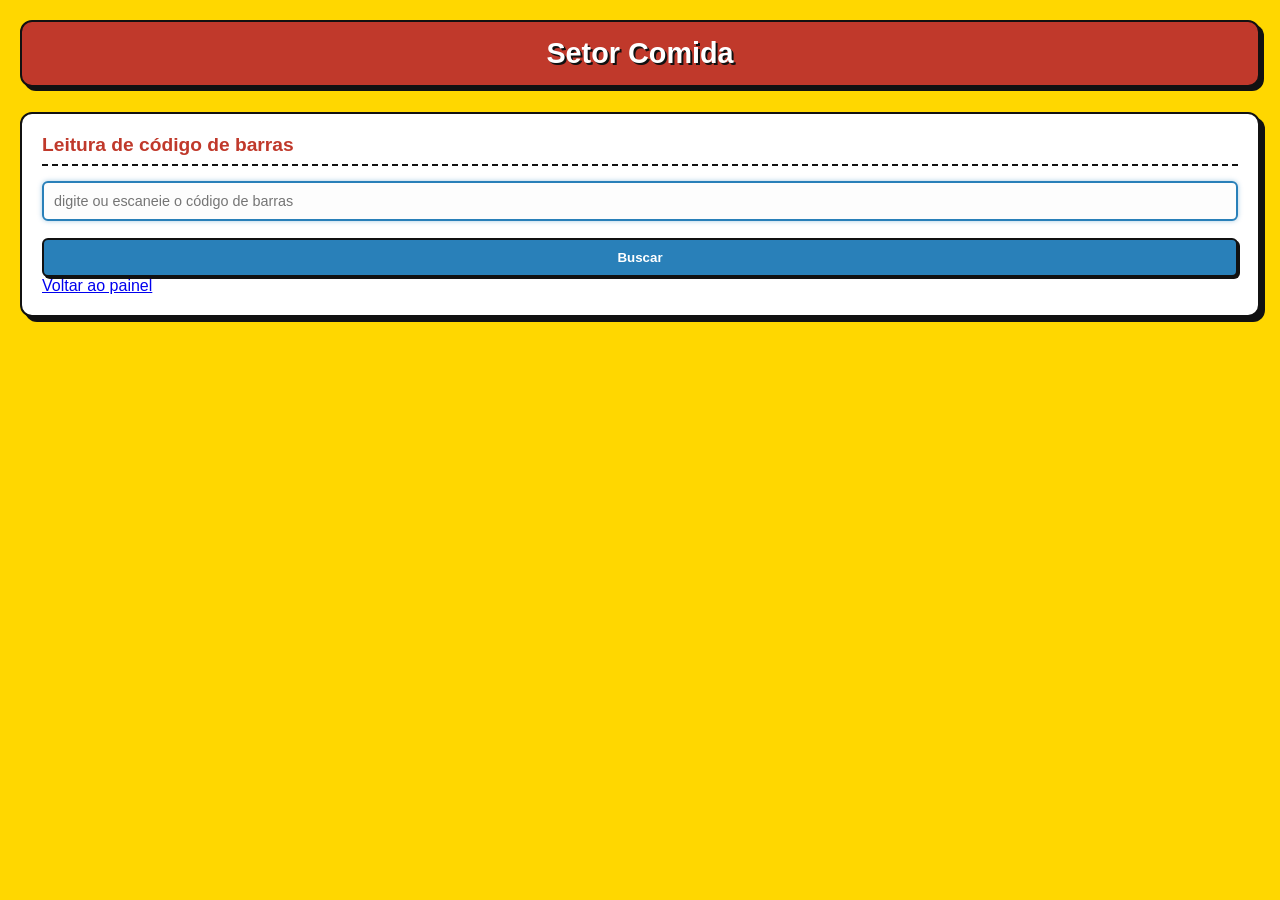
==== comida.html @ 965fd31a "atualizacoes para abrir as otras abas" ====
<!DOCTYPE html>
<html lang="pt-BR">

<head>
    <meta charset="UTF-8">
    <meta name="viewport" content="width=device-width, initial-scale=1.0">
    <title>Comida</title>
    <link rel="stylesheet" href="css/style.css">
</head>

<body data-setor="comida">

    <header>
        <h1>Setor Comida</h1>
    </header>

    <main class="main-layout">
        <section class="card">
            <h2>Leitura de código de barras</h2>
            <form id="form-codigo-barra">
                <div class="form-group">
                    <input type="text" inputmode="numeric" id="codigo-barra" placeholder="digite ou escaneie o código de barras" autocomplete="off">
                </div>
                <button type="submit" class="btn-black">Buscar</button>
            </form>
            <div id="resultado-setor" class="resultado-setor"></div>
            <p><a href="index.html">Voltar ao painel</a></p>
        </section>
    </main>

    <script src="./src/setor.js"></script>
</body>

</html>
---- css/style.css ----
.dot.radical { background-color: #e74c3c; }
.dot.familia { background-color: #3498db; }
.dot.comida { background-color: #f1c40f; }
.dot.personagens { background-color: #9b59b6; }
.dot.zoologico { background-color: #2ecc71; }
.dot.museu { background-color: #f36608; }

*{
    margin: 0;
    padding: 0;
    box-sizing: border-box;
    font-family: Arial, sans-serif;
}

body{
 
    background-color: #FFD700;
    color: #111;
    padding: 20px;
}

header{
    text-align: center;
    margin-bottom: 25px;
    background-color: #c0392b; 
    padding: 15px;
    border-radius: 12px;
    border: 2px solid #111;
    box-shadow: 4px 4px 0 #111;
}

header h1{
    font-size: 1.8rem;
    font-weight: bold;
    color: #ffffff; 
    border-bottom: none;
    display: inline-block;
    padding-bottom: 0;
    text-shadow: 2px 2px 0 #111;
}

.main-layout{
    display: flex;
    flex-direction: column;
    gap: 25px;
    max-width: 1400px;
    margin: 0 auto;
}

.top-row{
    display: grid;
    grid-template-columns: repeat(3, 1fr);
    gap: 20px;
}

.bottom-row{
    display: grid;
    grid-template-columns: 1fr 1fr;
    gap: 20px;
    align-items: start;
}

.card{
    background-color: #ffffff;
    border: 2px solid #111;
    border-radius: 12px;
    padding: 20px;
    box-shadow: 5px 5px 0 #111; 
}

.card h2{
    font-size: 1.2rem;
    margin-bottom: 15px;
    border-bottom: 2px dashed #111;
    padding-bottom: 8px;
    color: #c0392b; 
    font-weight: bold;
}

.form-group{
    margin-bottom: 12px;
}

.form-group input, .form-group select{
    width: 100%;
    padding: 10px;
    border: 2px solid #111;
    border-radius: 6px;
    outline: none;
    background: #fdfdfd;
    font-size: 0.9rem;
}

.form-group input:focus, .form-group select:focus{
    border-color: #2980b9;
    box-shadow: 0 0 5px rgba(41, 128, 185, 0.4);
}


.btn-black{
    background-color: #2980b9;
    color: #ffffff;
    padding: 10px 15px;
    border-radius: 6px;
    cursor: pointer;
    font-weight: bold;
    width: 100%;
    margin-top: 5px;
    transition: background 0.2s;
    border: 2px solid #111;
    box-shadow: 2px 2px 0 #111;
}

.btn-black:hover{
    background-color: #1f618d;
}


.btn-excluir {
    background-color: #e74c3c;
    color: #fff;
    border: 2px solid #111;
    padding: 6px 10px;
    border-radius: 4px;
    cursor: pointer;
    font-weight: bold;
    font-size: 0.8rem;
    transition: background 0.2s;
    box-shadow: 2px 2px 0 #111;
}

.btn-excluir:hover{
    background-color: #c0392b;
}

.btn-setor {
    background-color: #2980b9;
    color: #fff;
    border: 2px solid #111;
    padding: 6px 10px;
    border-radius: 4px;
    cursor: pointer;
    font-weight: bold;
    font-size: 0.8rem;
    transition: background 0.2s;
    box-shadow: 2px 2px 0 #111;
}

.btn-setor:hover{
    background-color: #1f618d;
}

td.acoes {
    white-space: nowrap;
}

td.acoes button + button {
    margin-left: 6px;
}

.summary-content p{
    font-size: 0.9rem;
    margin-bottom: 8px;
    line-height: 1.4;
}

.summary-content hr{
    margin: 10px 0;
    border: 0;
    border-top: 2px dashed #111;
}

.table-card {
    overflow-x: auto;
}

table {
    width: 100%;
    border-collapse: collapse;
    margin-top: 10px;
    background: #fff;
}

table th, table td {
    border: 2px solid #111;
    padding: 10px;
    text-align: left;
    font-size: 0.9rem;
}

table th {
    background-color: #f1c40f;
    color: #111;
    font-weight: bold;
}

.chart-container {
    position: relative;
    width: 100%;
    max-width: 250px;
    margin: 0 auto 15px auto;
}

.chart-legend-custom {
    display: flex;
    flex-wrap: wrap;
    gap: 10px;
    justify-content: center;
    font-size: 0.85rem;
    margin-top: 15px;
}

.legend-item {
    display: flex;
    align-items: center;
    gap: 5px;
    font-weight: bold;
}

.dot {
    width: 14px;
    height: 14px;
    display: inline-block;
    border-radius: 3px;
    border: 1px solid #111;
}

@media (max-width: 1024px) {
    .top-row, .bottom-row {
        grid-template-columns: 1fr;
    }
}
.resultado-setor:empty {
    display: none;
}

.resultado-setor {
    margin-top: 15px;
    padding: 12px;
    border-radius: 6px;
}

.resultado-setor.ok {
    background: #e8f8ee;
    border: 1px solid #2ecc71;
}

.resultado-setor.erro {
    background: #fdecea;
    border: 1px solid #e74c3c;
}
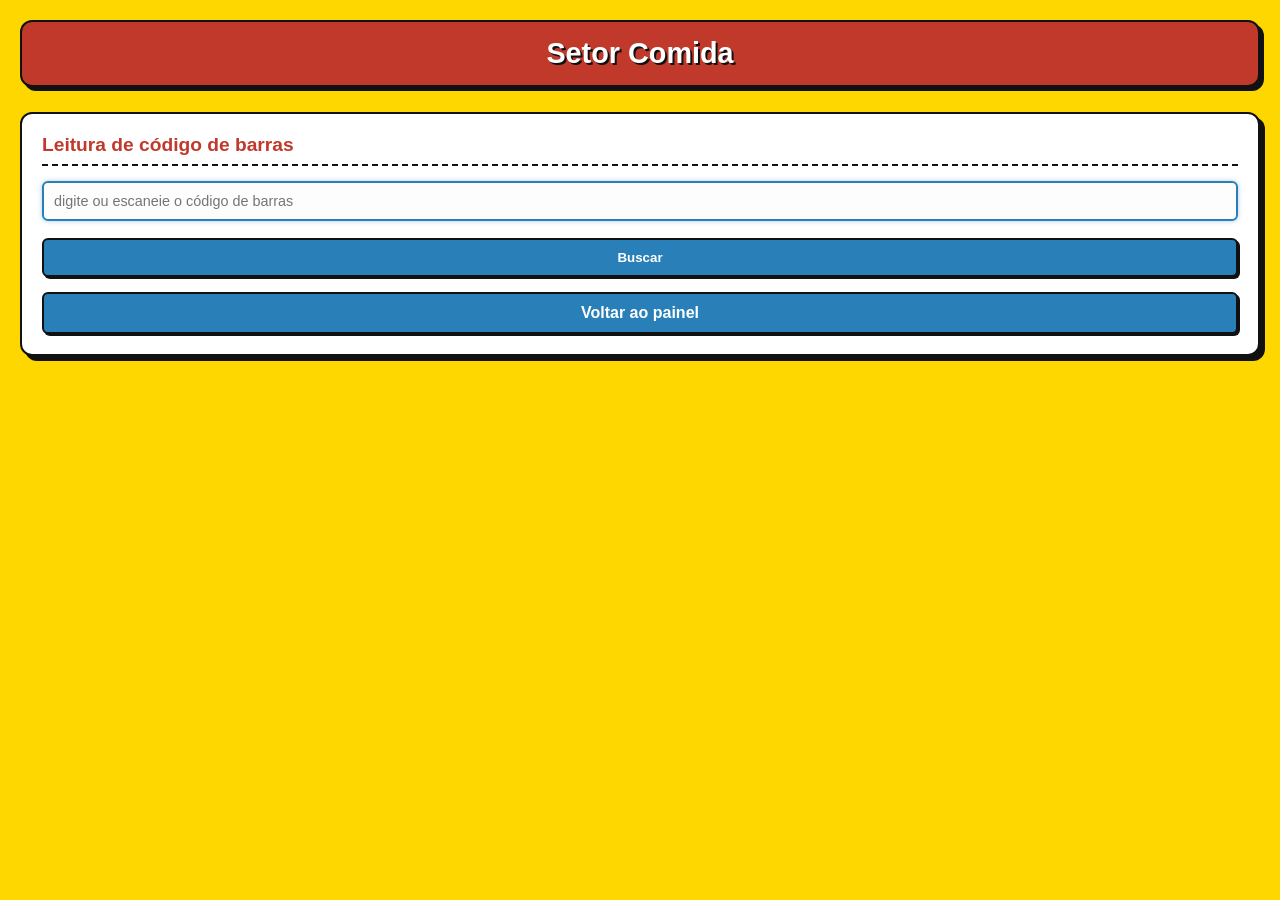
==== commit 5d607e67: "Atualizacao final dos arquivos do painel" ====
--- a/comida.html
+++ b/comida.html
@@ -24,7 +24,7 @@
                 <button type="submit" class="btn-black">Buscar</button>
             </form>
             <div id="resultado-setor" class="resultado-setor"></div>
-            <p><a href="index.html">Voltar ao painel</a></p>
+            <a href="index.html" class="btn-black btn-voltar">Voltar ao painel</a>
         </section>
     </main>
 
--- a/css/style.css
+++ b/css/style.css
@@ -249,3 +249,39 @@
     background: #fdecea;
     border: 1px solid #e74c3c;
 }
+
+.btn-voltar {
+    display: block;
+    margin-top: 15px;
+    text-decoration: none;
+    text-align: center;
+}
+
+.btn-excluir-usuario {
+    background-color: #e74c3c;
+}
+
+.btn-excluir-usuario:hover {
+    background-color: #c0392b;
+}
+
+.mensagem-cliente:empty {
+    display: none;
+}
+
+.mensagem-cliente {
+    margin-top: 10px;
+    padding: 8px;
+    border-radius: 6px;
+    font-size: 0.85rem;
+}
+
+.mensagem-cliente.ok {
+    background: #e8f8ee;
+    border: 1px solid #2ecc71;
+}
+
+.mensagem-cliente.erro {
+    background: #fdecea;
+    border: 1px solid #e74c3c;
+}
